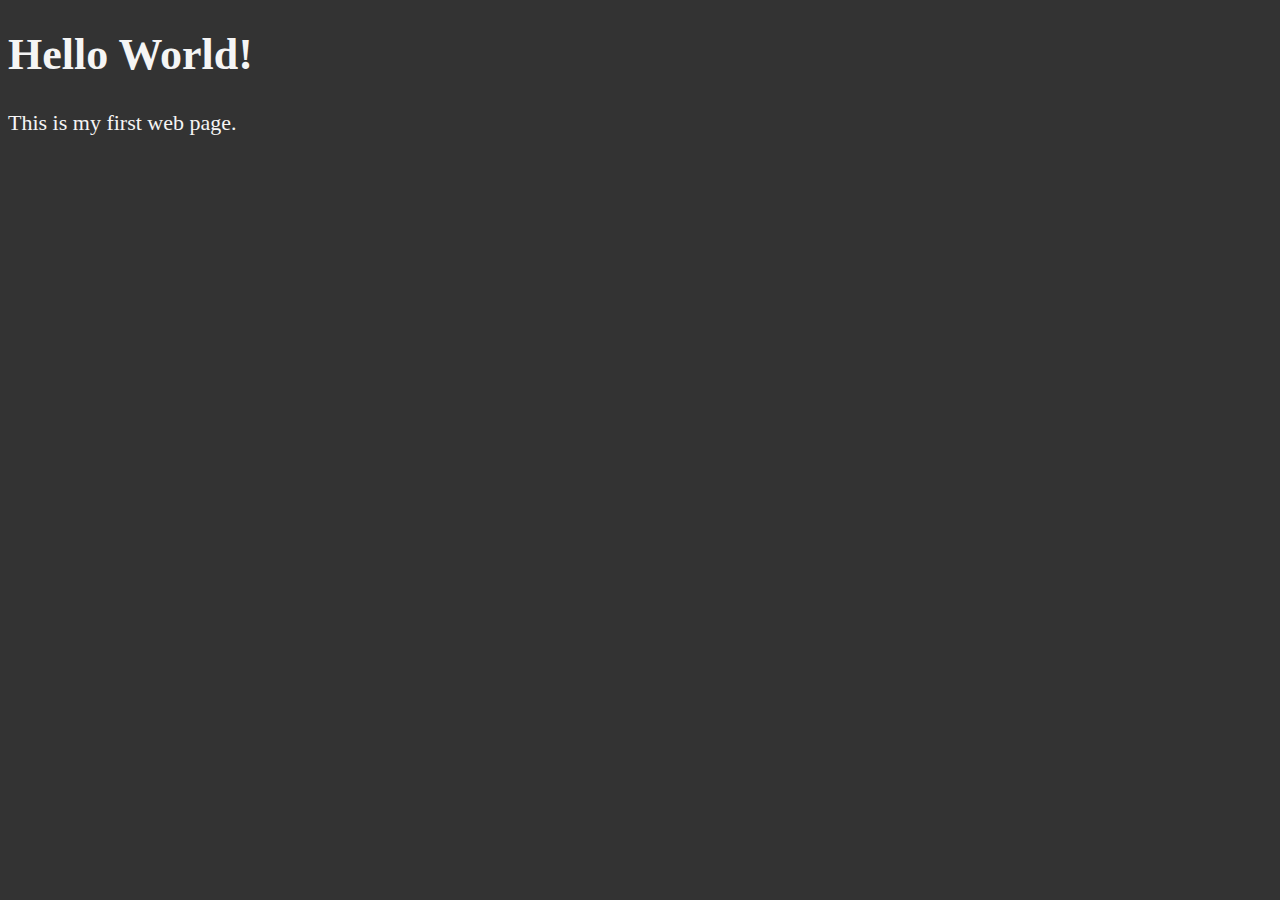
==== HTML/chiku.html @ 4098ec9e "my first commit" ====
<!DOCTYPE html>
<html lang="en">

<head>
    <meta charset="UTF-8">
    <title>My First Web Page</title>
    <style>
        html {
            font-size: 22px;
        }

        body {
            background-color: #333333;
            color: rgb(245, 245, 245);
        }
    </style>
</head>

<body>
    <h1>Hello World!</h1>
    <p>This is my first web page.</p>
</body>

</html>
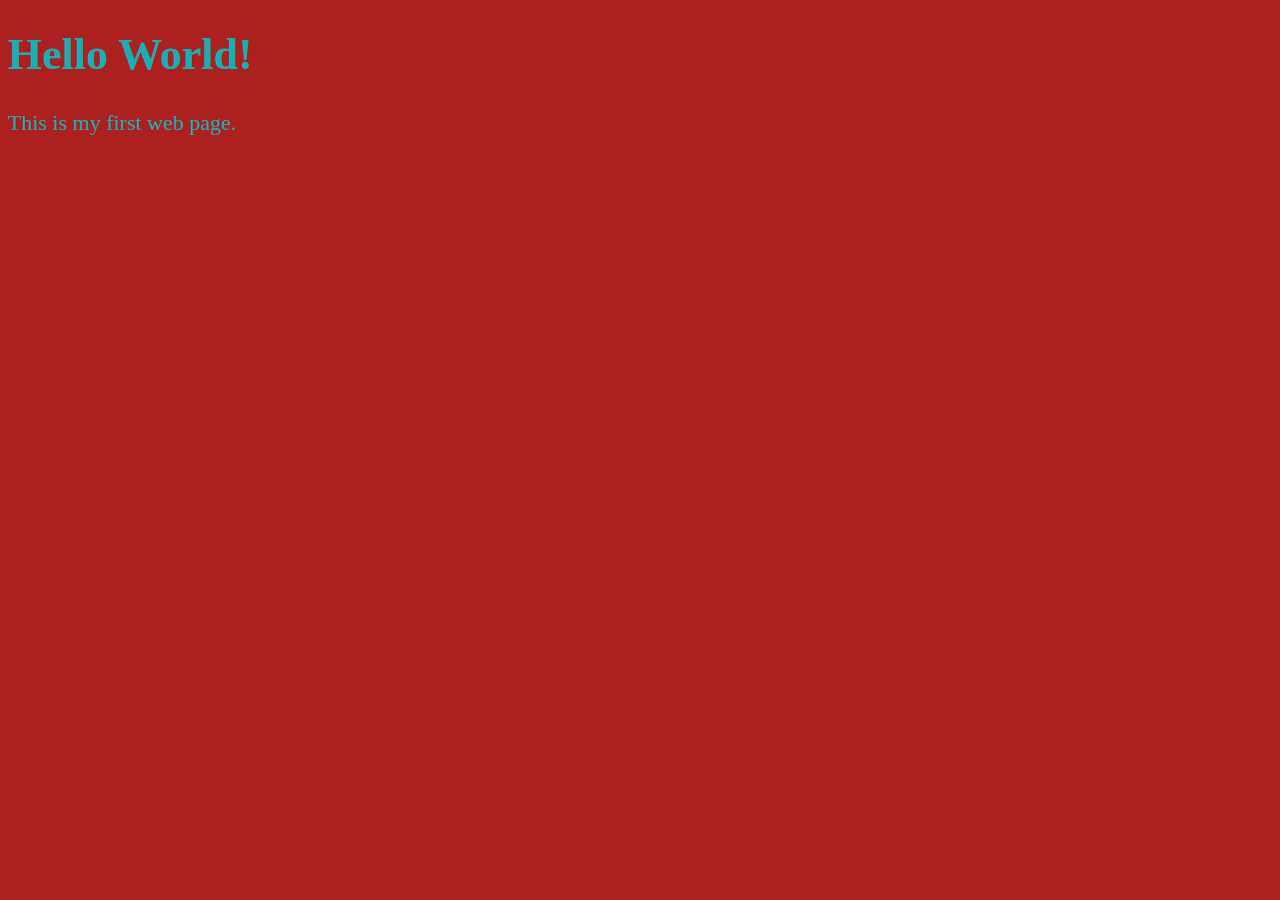
==== commit ac0d1222: "changes" ====
--- a/HTML/chiku.html
+++ b/HTML/chiku.html
@@ -10,15 +10,18 @@
         }
 
         body {
-            background-color: #333333;
-            color: rgb(245, 245, 245);
+            background-color: #ad2020;
+            color: rgb(150, 180, 21);
+            color: rgb(21, 175, 180);
+            
         }
     </style>
 </head>
 
 <body>
     <h1>Hello World!</h1>
-    <p>This is my first web page.</p>
+    <p>This is my first web page.
+    </p>
 </body>
 
 </html>